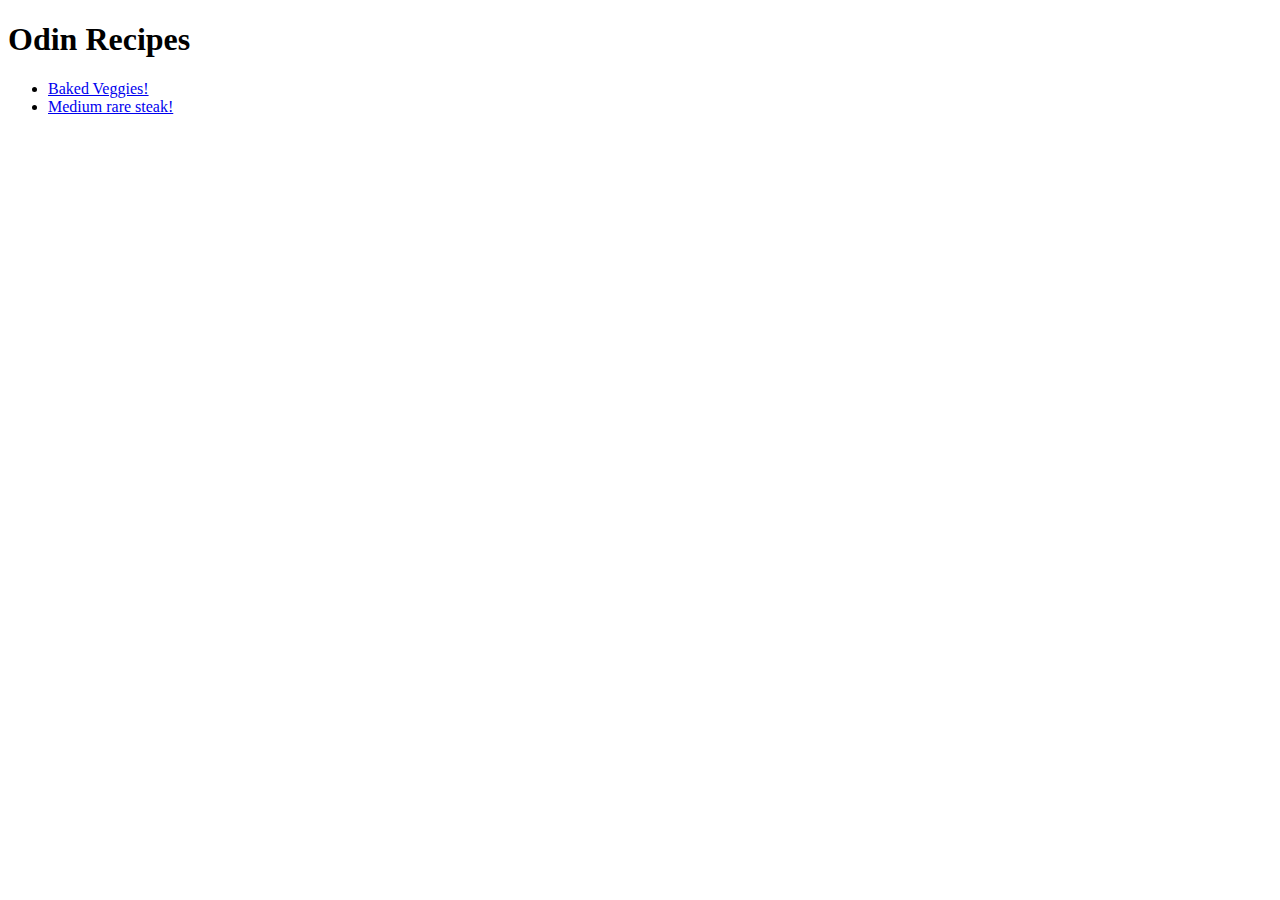
==== index.html @ 2a624608 "create steak.html in recipe folder with title, create link to steak.html in index" ====
<!DOCTYPE html>
<html lang="en">
<head>
    <meta charset="UTF-8">
    <meta http-equiv="X-UA-Compatible" content="IE=edge">
    <meta name="viewport" content="width=device-width, initial-scale=1.0">
    <title>Document</title>
</head>
<body>
    <h1> Odin Recipes </h1>
        <ul>
            <li><a href="./recipes/baked-veggies.html">Baked Veggies!</a></li>
            <li><a href="./recipes/steak.html">Medium rare steak!</a></li>
        </ul>
</body>
</html>
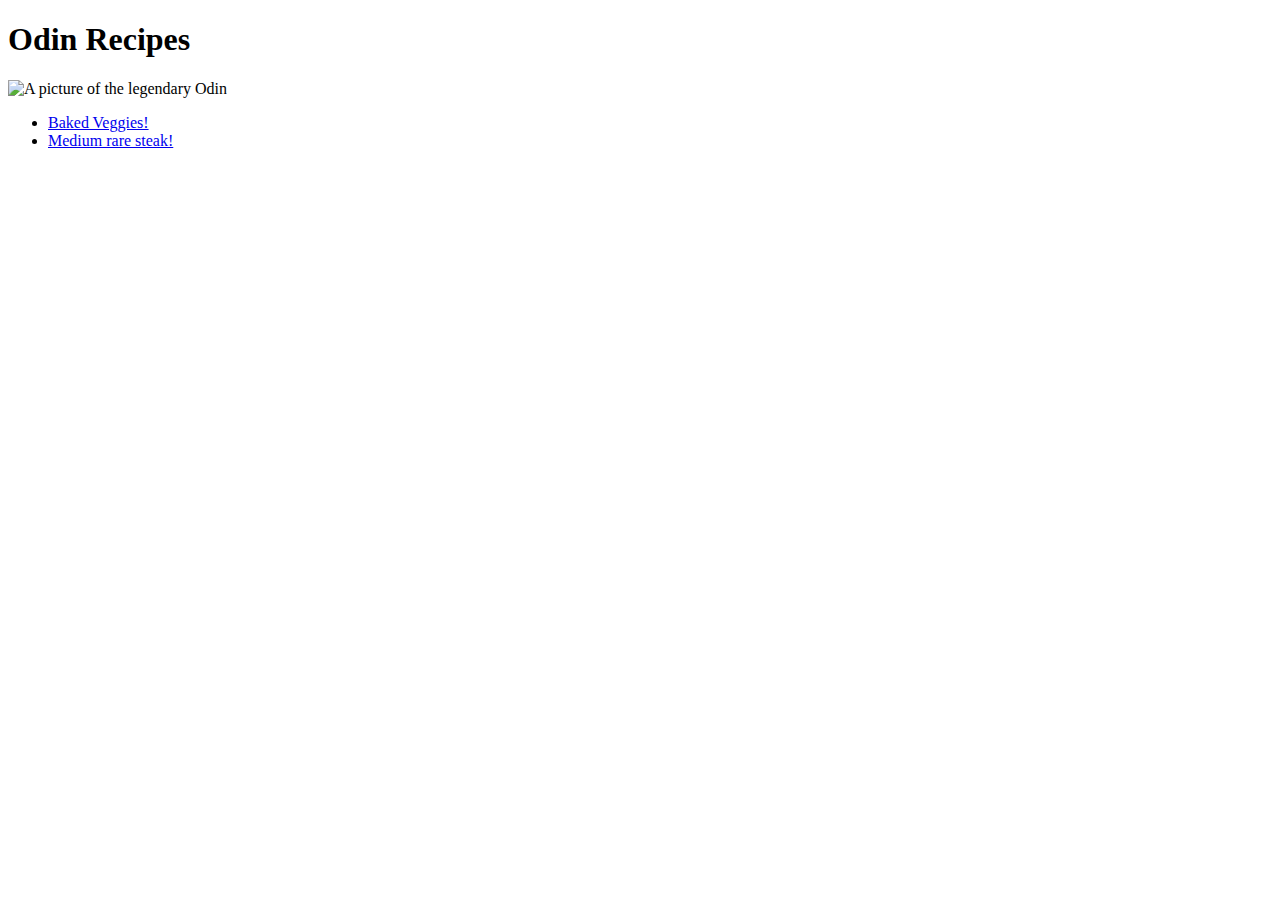
==== commit a6fe515f: "add external image link of Odin under <h1>Odin Recipes</h1>" ====
--- a/index.html
+++ b/index.html
@@ -8,6 +8,7 @@
 </head>
 <body>
     <h1> Odin Recipes </h1>
+        <img src="https://static.wikia.nocookie.net/epicrapbattlesofhistory/images/0/07/Odin_Based_On.png/revision/latest/scale-to-width-down/300?cb=20160714215034" alt="A picture of the legendary Odin">
         <ul>
             <li><a href="./recipes/baked-veggies.html">Baked Veggies!</a></li>
             <li><a href="./recipes/steak.html">Medium rare steak!</a></li>
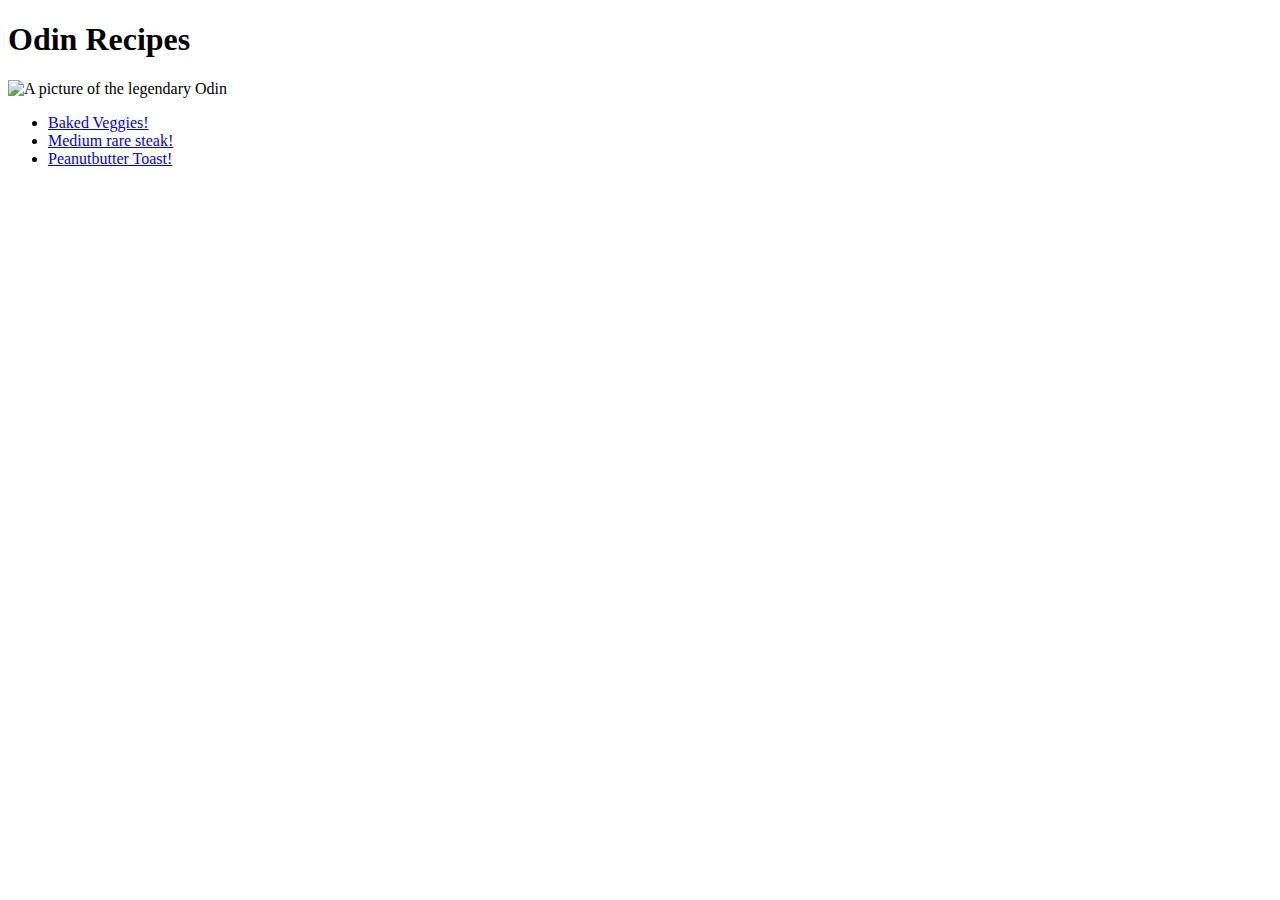
==== commit 1112ea05: "add internal link to peanutbutter-toast.html in index.html, add h3 description and nested para in pe" ====
--- a/index.html
+++ b/index.html
@@ -12,6 +12,7 @@
         <ul>
             <li><a href="./recipes/baked-veggies.html">Baked Veggies!</a></li>
             <li><a href="./recipes/steak.html">Medium rare steak!</a></li>
+            <li><a href="./recipes/peanutbutter-toast.html">Peanutbutter Toast!</a></li>
         </ul>
 </body>
 </html>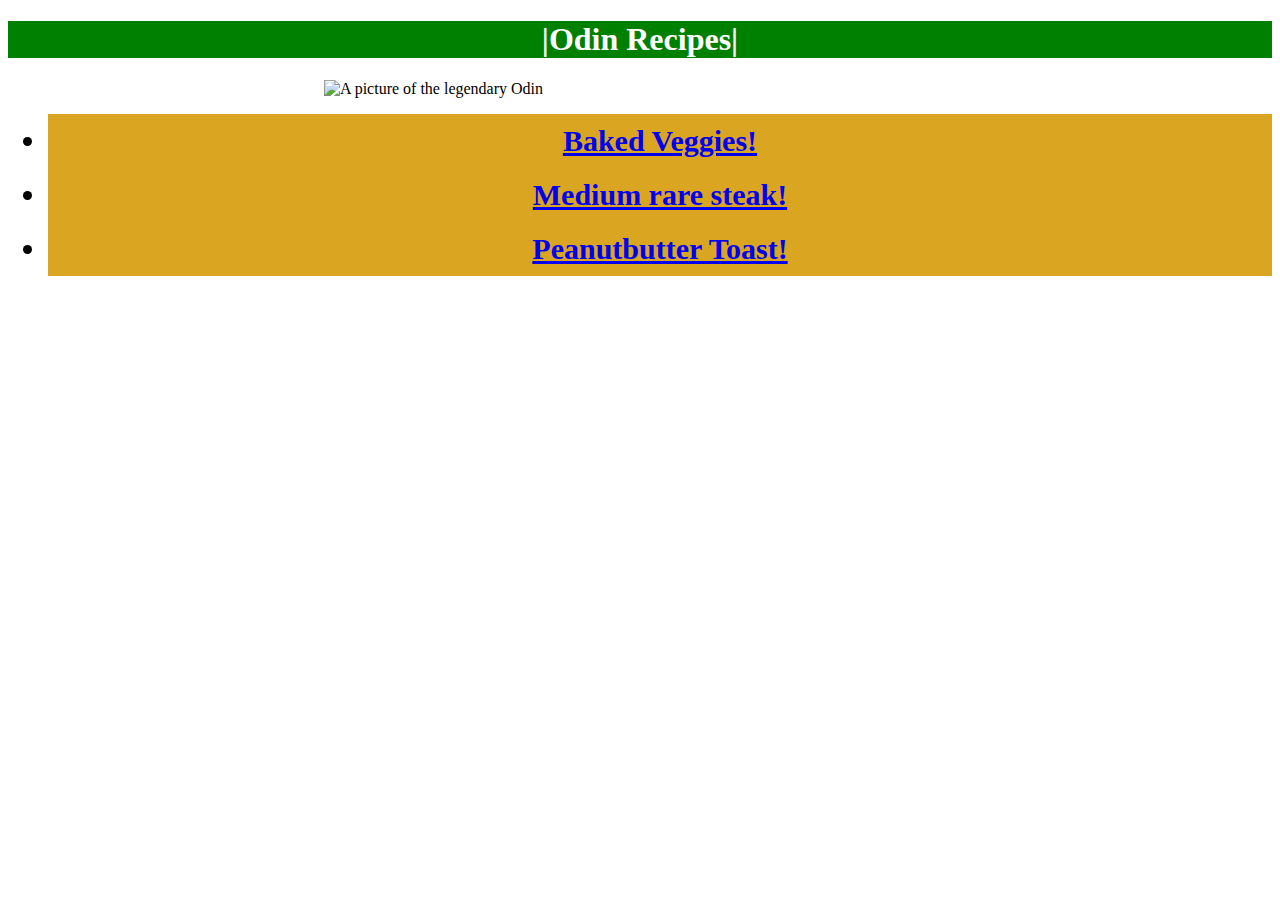
==== commit 0f64b2f5: "add style.css to index file, add decs to css file  | added a css style page to our index file includ" ====
--- a/index.html
+++ b/index.html
@@ -5,10 +5,11 @@
     <meta http-equiv="X-UA-Compatible" content="IE=edge">
     <meta name="viewport" content="width=device-width, initial-scale=1.0">
     <title>Document</title>
+    <link rel="stylesheet" href="style.css">
 </head>
 <body>
-    <h1> Odin Recipes </h1>
-        <img src="https://static.wikia.nocookie.net/epicrapbattlesofhistory/images/0/07/Odin_Based_On.png/revision/latest/scale-to-width-down/300?cb=20160714215034" alt="A picture of the legendary Odin">
+    <h1> |Odin Recipes| </h1>
+        <img class="odin" src="https://static.wikia.nocookie.net/epicrapbattlesofhistory/images/0/07/Odin_Based_On.png/revision/latest/scale-to-width-down/300?cb=20160714215034" alt="A picture of the legendary Odin">
         <ul>
             <li><a href="./recipes/baked-veggies.html">Baked Veggies!</a></li>
             <li><a href="./recipes/steak.html">Medium rare steak!</a></li>
--- a/style.css
+++ b/style.css
@@ -0,0 +1,22 @@
+h1 {
+    background-color: green;
+    color: white;
+    text-align: center;
+    font-family: "Times New Roman", sans-serif;
+}
+
+.odin {
+    display: block;
+  margin-left: auto;
+  margin-right: auto;
+  width: 50%;
+}
+
+li {
+    background-color: goldenrod;
+    color: black;
+    font-weight: bold;
+    text-align: center;
+    font-size:30px;
+    line-height: 1.8;
+}